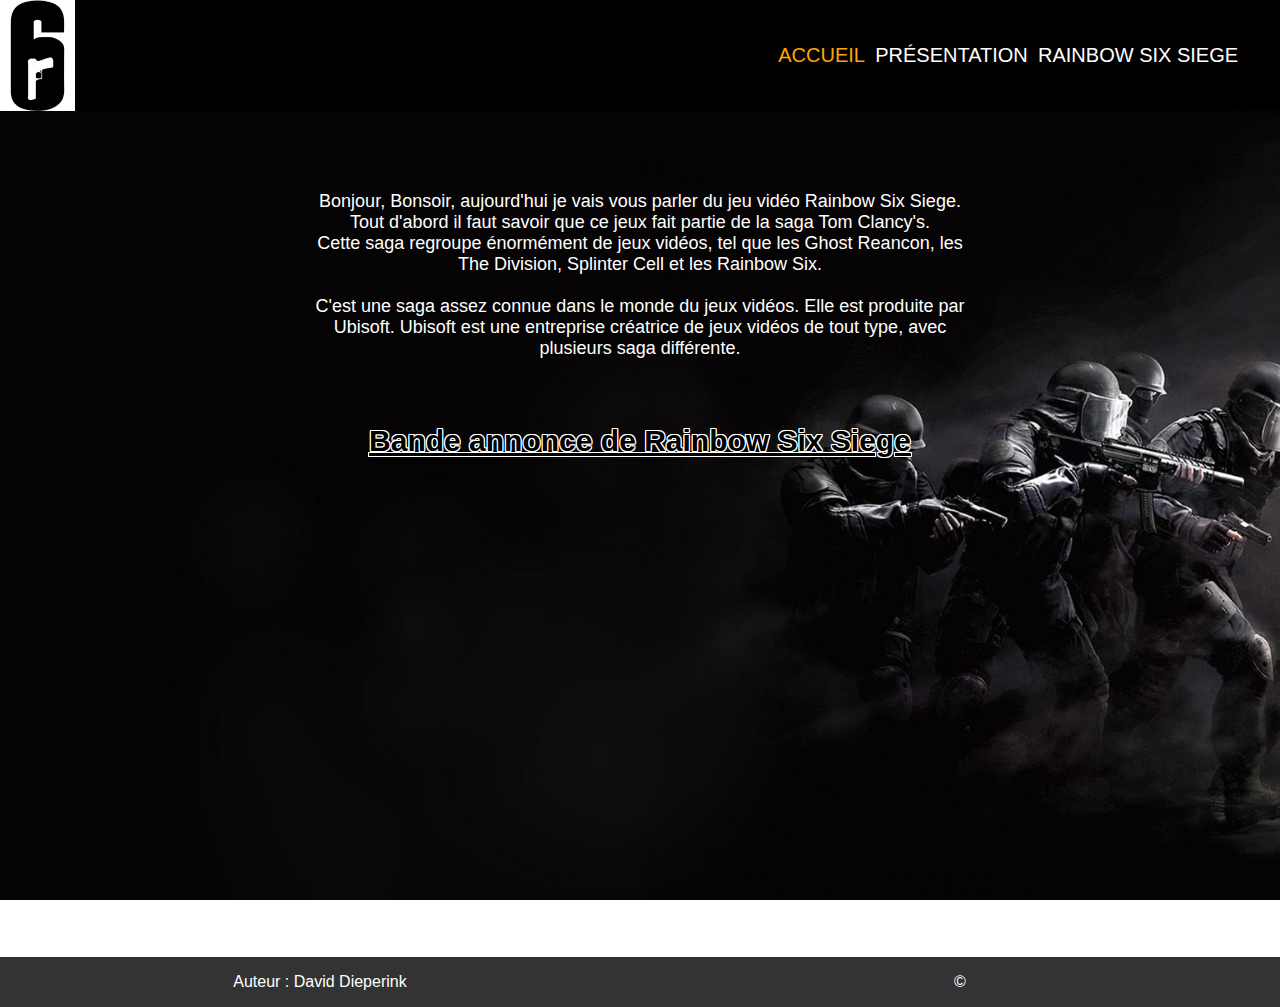
==== index.html @ a1a394b6 "Initial commit" ====
<!DOCTYPE html>
<html lang="fr">
  <head>
    <!--ETML
      Auteur 			: David Dieperink
      Date        : 22.09.2020
      Description : Projet WebStatique - Crée un site web statique
    -->
      <meta charset="utf-8">
      <title>Accueil - Ecole Technique - Ecole des métiers - Lausanne</title>
      <link rel="stylesheet" href="../../resources/css/style.css" type="text/css">
  </head>
  <body class="bodyIndex">
    <header>
      <div class="navbar">
        <div class="navbarLeft">
          <a href="index.html"><img class="logoNavBar" src="resources/images/logoR6.jpg" alt="Logo R6"></a>
        </div>
        <nav class="navbarRight">
          <ul>
            <li><a class="active" href="index.html">Accueil</a></li>
            <li><a href="src/html/presentation.html">Présentation</a></li>
            <li><a href="src/html/rainbowSixSiege.html">Rainbow Six Siege</a></li>
            <li><a href="src/html/analyse.html">Analyse</a></li>
            <li><a href="src/html/contact.html">Contact</a></li>
          </ul>
        </nav>
      </div>
    </header>
      <section class="bandeAnnonce">
          <p id="pAccueil">Bonjour, Bonsoir, aujourd'hui je vais vous parler du jeu vidéo Rainbow Six Siege. Tout d'abord il faut savoir que ce jeux fait partie de la saga Tom Clancy's.
          <br>Cette saga regroupe énormément de jeux vidéos, tel que les Ghost Reancon, les The Division, Splinter Cell et les Rainbow Six. <br><br>C'est une saga assez connue dans le monde
          du jeux vidéos. Elle est produite par Ubisoft. Ubisoft est une entreprise créatrice de jeux vidéos de tout type, avec plusieurs saga différente.</p>
          <h2 id="bandeAnnonceH2">Bande annonce de Rainbow Six Siege</h2>
          <object class="videoBandeAnnonce" width="625" height="444" data="https://youtube.com/embed/QtxA_jhvO0Q"></object>
      </section>
    <footer class="footer">
      <p class="pFooter">Auteur : David Dieperink </p>
      <p class="copyRight">©</p>
    </footer>
  </body>
</html>
---- resources/css/style.css ----
/**
* Auteur 			: David Dieperink
* Date 				: 22.09.2020
* Description : Style CSS pour le site web
**/

html, body {
  margin: 0;
  padding: 0;
}
/** Titre centré + police arial **/
header {
  width: 100%;
}
/** Taille de la navbar **/
.navbar {
  width: 100%;
  height: 111px;
  background-color:  rgba(0, 0, 0, 0.8);
}
.navbarLeft {
  height: 111px;
  width: 60%;
  float: left;
}
.navbarRight {
  float: left;
  width: 40%;
  height: 111px;
}
/** Texte aligné + police arial + padding + couleur de fond **/
ul {
  margin-top: 0px;
  height: 111px;
  text-align: center;
  font-family: arial, sans-serif;
  font-size: 20px;
  list-style-type: none;
  padding: 0px;
  overflow: auto;
}
/** Logo de la barre de navigation **/
.logoNavBar {
  float: left;
  width: 75px;
  height: 111px;
}
/** Largeur des cases + flotement + séparation des cases **/
li {
  box-sizing: border-box;
  float: left;
  padding-top: 44px;
  margin-right: 2%;
}
li:first-child {
  margin-left: 2%;
}
/** Display + couleur du texte + alignement centré + padding **/
li a {
  text-transform: uppercase;
  display: block;
  color: white;
  text-align: center;
  text-decoration: none;
  font-family: arial, sans-serif;
}
/** Couleur qui change sur la barre de navigation en fonction de la page **/
.active {
  color: orange;
}
/** Emplacement du footer **/
footer {
  display: block;
  height:50px;
  font-family: arial, sans-serif;
  background-color: rgba(0, 0, 0, 0.8);
  font-size: 16px;
}
/** Mise en place du texte du footer **/
.pFooter {
  width: 50%;
  float: left;
  text-shadow: right;
  font-family: arial, sans-serif;
  text-align: center;
  color: white;
}
/** Alignement du logo copyright **/
.copyRight {
  float: left;
  width: 50%;
  text-align: center;
  color: white;
}
/** Position de l'image de fond **/
.bodyIndex {
  background-position: center;
  background-attachment: fixed;
  background-size: cover;
  background-image: url("../../resources/images/fondR6_2.jpg");
  background-repeat: no-repeat;
  height: 95vh;
}

/** --------------------------- Page d'accueil --------------------------- **/
/** Mise en place du paragraphe de la page d'accueil**/
#pAccueil {
  margin-left: 300px;
  margin-right: 300px;
  margin-top: 80px;
  color: white;
  font-family: arial, sans-serif;
  font-size: 18px;
  text-align: center;
}
/** Titre h2 pour la vido de bande annonce du jeux **/
#bandeAnnonceH2 {
  text-align: center;
  box-sizing: border-box;
  font-family: arial, sans-serif;
  margin-top: 65px;
  margin-left: 200px;
  margin-right: 200px;
  font-size: 30px;
  color: block;
  text-shadow: 1px 0 0 #FFF, 1px 1px 0 #FFF,
              0 1px 0 #FFF, -1px 1px 0 #FFF,
            -1px 0 0 #FFF, -1px -1px 0 #FFF,
            0 -1px 0 #FFF,  1px -1px 0 #FFF;
  text-decoration:underline;
}
/** Emplacement de la vidéo **/
.videoBandeAnnonce {
  display: block;
  margin-left: auto;
  margin-right: auto;
  margin-bottom: 30px;
}

/** ------------------------ Page de présentation ------------------------ **/
/** Taille de la page de présentation **/
.pagePresentation {
  display: block;
  background-color: rgba(255, 255, 255, 0.7);
  margin-top: 2.5%;
  margin-left: 200px;
  margin-right: 200px;
  padding-left: 15px;
  padding-right: 15px;
  font-family: arial, sans-serif;
  font-size: 18px;
  text-align: left;
  border-radius: 10px;
}
/** Mise en place du texte de présentation partie 1 **/
.presentationP1 {
  margin-top: 3%;
  padding-top: 15px;
  color: black;
  font-family: arial, sans-serif;
  font-size: 18px;
  text-align: left;
}
/** Emplacement du texte de la photo de profil **/
#pPhotoProfil {
  margin-bottom: 2px;
}
/** Emplacement de la photo de profil **/
.photoProfil {
  margin-top: 1%;
  text-align: center;
}
/** Mise en place du texte de présentation partie 2 **/
.presentationP2 {
  padding-bottom: 15px;
  color: black;
  font-family: arial, sans-serif;
  font-size: 18px;
  text-align: left;
}

/** ----------------------- Page Rainbow Six Siege ----------------------- **/
/** Taille des blocks de la page  **/
.block {
  display: block;
  background-color: rgba(255, 255, 255, 0.7);
  margin-top: 3%;
  margin-left: 200px;
  margin-right: 200px;
  padding-left: 15px;
  padding-right: 15px;
  font-family: arial, sans-serif;
  font-size: 18px;
  text-align: justify;
  border-radius: 10px;
}
/** Position des images de la page **/
.imagesR6 {
  float: left;
  margin-top: 15px;
}
.imagesR6_2 {
  float: left;
  margin-top: 5px;
}
/** Mise en place du texte de présentation du jeux **/
.pR6debut {
  padding-top: 15px;
  margin-left: 135px;
  text-align: left;
  font-family: arial, sans-serif;
}
.pR6fin {
  padding-bottom: 15px;
  margin-left: 135px;
  text-align: left;
  font-family: arial, sans-serif;
}
/** Dispotion des titres de la page **/
.titreH1pR6 {
  padding-top: 15px;
  font-family: arial, sans-serif;
  font-size: 25px;
  text-align: left;
  margin-left: 135px;
  margin-top: 20px;
  text-decoration: underline;
}
.titreH2pR6 {
  font-family: arial, sans-serif;
  font-size: 19px;
  text-align: left;
  margin-left: 135px;
  margin-top: 20px;
  text-decoration: underline;
}
.titreH3pR6 {
  font-family: arial, sans-serif;
  font-size: 16px;
  text-align: left;
  margin-left: 135px;
  margin-top: 20px;
  text-decoration: underline;
}
/** Disposition des autres paragraphes **/
.pR6 {
  margin-left: 135px;
  text-align: left;
  font-family: arial, sans-serif;
}
/** Emplacement du texte pour la bombe **/
.pBombeR6 {
  margin-top: 20px;
  margin-bottom: 5px;
}
.titreH3pR6 {
  font-family: arial, sans-serif;
  font-size: 18px;
  text-align: left;
  margin-left: 135px;
  margin-top: 20px;
}

/** -------------------------- Page de contact -------------------------- **/
/** Mise en place du titre **/
.informationsPersonnelles {
  margin-top: 3%;
  color: white;
  font-size: 20px;
  text-align: center;
  font-family: arial, sans-serif;
}
/** Disposition des informations personnelles **/
.infoPerso {
  background-color: rgba(255, 255, 255, 0.8);
  padding-top: 1px;
  padding-bottom: 1px;
  font-family: arial, sans-serif;
  font-size: 16px;
  color: black;
  text-align: center;
}
/** Disposition du tire du formulaire **/
.titreFormulaireContact {
  margin-top: 4%;
  color: white;
  font-size: 20px;
  text-align: center;
  font-family: arial, sans-serif;
}
/** Mise en place du style du formulaire **/
.formulaireContact {
  color: white;
  font-family: arial, sans-serif;
}
/** Disposition du formulaire **/
form {
    margin-left: auto;
    margin-right: auto;
  	width: 300px;
  	height: 250px;
}
/** Etiquettes et champs **/
div {
  	display: block;
  	width: 100%;
  	height: auto;
}
/** Etiquettes des champs **/
label {
  	float: left;
  	width: 30%;
}
/** Champs du formulaire **/
input, textarea {
  	float: left;
  	margin: 4px;
    resize: none;
}
.button {
  margin: 0%;
  height: 30px;
  width: 70px;
}
/** Mise en place du titre pour les informations de contact**/
.informationsContact {
  margin-top: 5%;
  color: white;
  font-size: 20px;
  text-align: center;
  font-family: arial, sans-serif;
}
/** Disposition des informations de contact **/
.infosContact {
  background-color: rgba(255, 255, 255, 0.8);
  padding-top:18px;
  padding-bottom: 2px;
  color: black;
  font-family: arial, sans-serif;
  font-size: 16px;
  text-align: center;
}
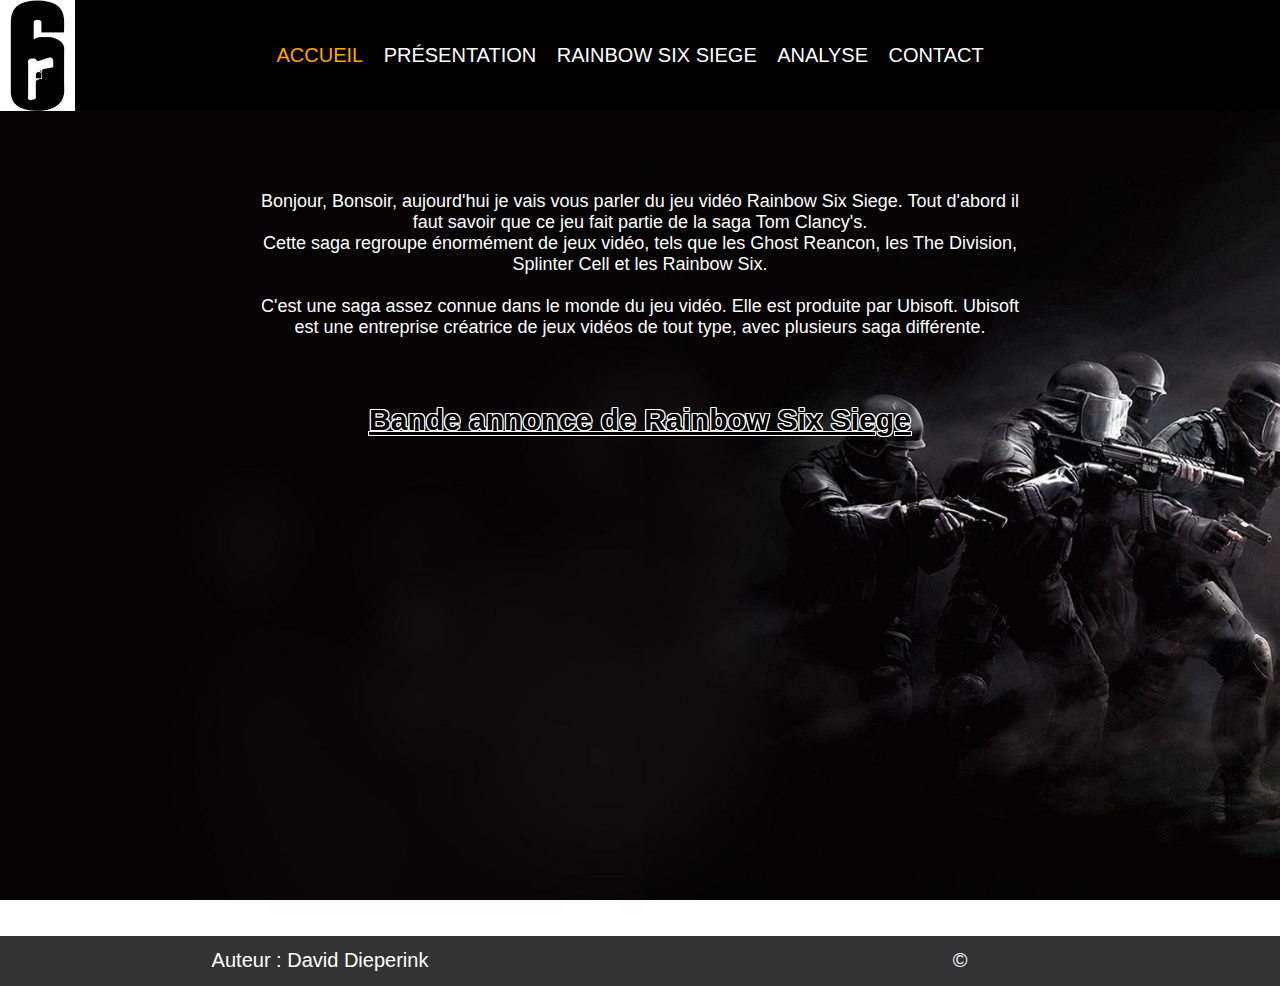
==== commit 586ea589: "Improvements" ====
--- a/index.html
+++ b/index.html
@@ -6,19 +6,20 @@
       Date        : 22.09.2020
       Description : Projet WebStatique - Crée un site web statique
     -->
-      <meta charset="utf-8">
-      <title>Accueil - Ecole Technique - Ecole des métiers - Lausanne</title>
-      <link rel="stylesheet" href="../../resources/css/style.css" type="text/css">
+    <meta charset="utf-8">
+    <meta name="viewport" content="width=device-width, initial-scale=1.0">
+    <title>Accueil - Ecole Technique - Ecole des métiers - Lausanne</title>
+    <link rel="stylesheet" href="resources/css/style.css" type="text/css">
   </head>
   <body class="bodyIndex">
     <header>
       <div class="navbar">
         <div class="navbarLeft">
-          <a href="index.html"><img class="logoNavBar" src="resources/images/logoR6.jpg" alt="Logo R6"></a>
+          <a href="#"><img class="logoNavBar" src="resources/images/logoR6.jpg" alt="Logo R6" style="max-width:100%;height:auto;"></a>
         </div>
-        <nav class="navbarRight">
+        <nav>
           <ul>
-            <li><a class="active" href="index.html">Accueil</a></li>
+            <li><a class="active" href="#">Accueil</a></li>
             <li><a href="src/html/presentation.html">Présentation</a></li>
             <li><a href="src/html/rainbowSixSiege.html">Rainbow Six Siege</a></li>
             <li><a href="src/html/analyse.html">Analyse</a></li>
@@ -28,9 +29,9 @@
       </div>
     </header>
       <section class="bandeAnnonce">
-          <p id="pAccueil">Bonjour, Bonsoir, aujourd'hui je vais vous parler du jeu vidéo Rainbow Six Siege. Tout d'abord il faut savoir que ce jeux fait partie de la saga Tom Clancy's.
-          <br>Cette saga regroupe énormément de jeux vidéos, tel que les Ghost Reancon, les The Division, Splinter Cell et les Rainbow Six. <br><br>C'est une saga assez connue dans le monde
-          du jeux vidéos. Elle est produite par Ubisoft. Ubisoft est une entreprise créatrice de jeux vidéos de tout type, avec plusieurs saga différente.</p>
+          <p id="pAccueil">Bonjour, Bonsoir, aujourd'hui je vais vous parler du jeu vidéo Rainbow Six Siege. Tout d'abord il faut savoir que ce jeu fait partie de la saga Tom Clancy's.
+          <br>Cette saga regroupe énormément de jeux vidéo, tels que les Ghost Reancon, les The Division, Splinter Cell et les Rainbow Six. <br><br>C'est une saga assez connue dans le monde
+          du jeu vidéo. Elle est produite par Ubisoft. Ubisoft est une entreprise créatrice de jeux vidéos de tout type, avec plusieurs saga différente.</p>
           <h2 id="bandeAnnonceH2">Bande annonce de Rainbow Six Siege</h2>
           <object class="videoBandeAnnonce" width="625" height="444" data="https://youtube.com/embed/QtxA_jhvO0Q"></object>
       </section>
--- a/resources/css/style.css
+++ b/resources/css/style.css
@@ -64,26 +64,32 @@
   text-decoration: none;
   font-family: arial, sans-serif;
 }
+/** Couleur qui change sur la barre de navigation en passant sur une page **/
+li a:hover {
+  color: orange;
+}
 /** Couleur qui change sur la barre de navigation en fonction de la page **/
 .active {
   color: orange;
 }
 /** Emplacement du footer **/
 footer {
+  margin: 0;
   display: block;
   height:50px;
   font-family: arial, sans-serif;
   background-color: rgba(0, 0, 0, 0.8);
-  font-size: 16px;
+  font-size: 20px;
 }
 /** Mise en place du texte du footer **/
 .pFooter {
   width: 50%;
   float: left;
-  text-shadow: right;
-  font-family: arial, sans-serif;
-  text-align: center;
-  color: white;
+  font-family: arial, sans-serif;
+  text-align: center;
+  color: white;
+  margin-top: 13.5px;
+  margin-bottom: 13.5px;
 }
 /** Alignement du logo copyright **/
 .copyRight {
@@ -91,6 +97,8 @@
   width: 50%;
   text-align: center;
   color: white;
+  margin-top: 13.5px;
+  margin-bottom: 13.5px;
 }
 /** Position de l'image de fond **/
 .bodyIndex {
@@ -119,10 +127,9 @@
   box-sizing: border-box;
   font-family: arial, sans-serif;
   margin-top: 65px;
-  margin-left: 200px;
-  margin-right: 200px;
+  margin-left: auto;
+  margin-right: auto;
   font-size: 30px;
-  color: block;
   text-shadow: 1px 0 0 #FFF, 1px 1px 0 #FFF,
               0 1px 0 #FFF, -1px 1px 0 #FFF,
             -1px 0 0 #FFF, -1px -1px 0 #FFF,
@@ -131,55 +138,61 @@
 }
 /** Emplacement de la vidéo **/
 .videoBandeAnnonce {
+  max-width: 50%;
   display: block;
   margin-left: auto;
   margin-right: auto;
   margin-bottom: 30px;
 }
-
+video {
+  max-width: 50%;
+}
 /** ------------------------ Page de présentation ------------------------ **/
 /** Taille de la page de présentation **/
 .pagePresentation {
   display: block;
   background-color: rgba(255, 255, 255, 0.7);
-  margin-top: 2.5%;
+  margin-top: 3%;
   margin-left: 200px;
   margin-right: 200px;
   padding-left: 15px;
   padding-right: 15px;
   font-family: arial, sans-serif;
+  border-radius: 10px;
+}
+/** Mise en place du texte de présentation partie 1 **/
+.presentationP1 {
+  padding-top: 15px;
+  padding-bottom: 11px;
+  color: black;
+  font-family: arial, sans-serif;
   font-size: 18px;
   text-align: left;
-  border-radius: 10px;
-}
-/** Mise en place du texte de présentation partie 1 **/
-.presentationP1 {
-  margin-top: 3%;
-  padding-top: 15px;
+}
+/** Emplacement du texte de la photo de profil **/
+.pPhotoProfil {
+  margin-bottom: 0.5%;
+}
+/** Emplacement de la photo de profil **/
+.photoProfil {
+  text-align: center;
+}
+/** Mise en place du texte de présentation partie 2 **/
+.presentationP2 {
+  padding-top: 11px;
+  padding-bottom: 15px;
   color: black;
   font-family: arial, sans-serif;
   font-size: 18px;
   text-align: left;
 }
-/** Emplacement du texte de la photo de profil **/
-#pPhotoProfil {
-  margin-bottom: 2px;
-}
-/** Emplacement de la photo de profil **/
-.photoProfil {
-  margin-top: 1%;
-  text-align: center;
-}
-/** Mise en place du texte de présentation partie 2 **/
-.presentationP2 {
-  padding-bottom: 15px;
-  color: black;
-  font-family: arial, sans-serif;
-  font-size: 18px;
-  text-align: left;
-}
 
 /** ----------------------- Page Rainbow Six Siege ----------------------- **/
+/** Emplacement du texte pour la bombe **/
+.pBombeR6 {
+  margin-top: 0;
+  margin-bottom: 5px;
+}
 /** Taille des blocks de la page  **/
 .block {
   display: block;
@@ -191,7 +204,6 @@
   padding-right: 15px;
   font-family: arial, sans-serif;
   font-size: 18px;
-  text-align: justify;
   border-radius: 10px;
 }
 /** Position des images de la page **/
@@ -199,9 +211,12 @@
   float: left;
   margin-top: 15px;
 }
-.imagesR6_2 {
-  float: left;
-  margin-top: 5px;
+.imagesR6second {
+  float: left;
+  margin-top: 10px;
+}
+.imagesR6mid {
+  float: left;
 }
 /** Mise en place du texte de présentation du jeux **/
 .pR6debut {
@@ -220,7 +235,7 @@
 .titreH1pR6 {
   padding-top: 15px;
   font-family: arial, sans-serif;
-  font-size: 25px;
+  font-size: 26px;
   text-align: left;
   margin-left: 135px;
   margin-top: 20px;
@@ -228,7 +243,7 @@
 }
 .titreH2pR6 {
   font-family: arial, sans-serif;
-  font-size: 19px;
+  font-size: 20px;
   text-align: left;
   margin-left: 135px;
   margin-top: 20px;
@@ -236,7 +251,7 @@
 }
 .titreH3pR6 {
   font-family: arial, sans-serif;
-  font-size: 16px;
+  font-size: 18px;
   text-align: left;
   margin-left: 135px;
   margin-top: 20px;
@@ -248,95 +263,461 @@
   text-align: left;
   font-family: arial, sans-serif;
 }
-/** Emplacement du texte pour la bombe **/
-.pBombeR6 {
-  margin-top: 20px;
-  margin-bottom: 5px;
-}
-.titreH3pR6 {
+/** Décoration pour les nom des personnages **/
+.nomPerso {
+  text-decoration: underline;
+}
+
+/** -------------------------- Page d'analyse --------------------------- **/
+/** Dimension et caractéristique de la page **/
+.analyseQuestion {
+  margin-left: 200px;
+  margin-right: 200px;
+  color: white;
   font-family: arial, sans-serif;
   font-size: 18px;
-  text-align: left;
-  margin-left: 135px;
-  margin-top: 20px;
+  overflow: auto;
+}
+/** Dimension du texte et des images **/
+.questionsAnalyse {
+  width: 611px;
+  margin-left: 5px;
+}
+/** Dimension du bloc numéro 1 **/
+.quest1 {
+  height: 288px;
+  float: left;
+}
+/** Dimension du bloc numéro 2 **/
+.quest2 {
+  height: 288px;
+  margin-left: 271px;
+  margin-bottom: 25px;
+  float: left;
+}
+/** Dimension du bloc numéro 3 **/
+.quest3 {
+  margin-top: 64px;
+  margin-bottom: 25px;
+  float: left;
+}
+/** Dimension du bloc numéro 4 **/
+.quest4 {
+  height: 348.5px;
+  margin-left: 271px;
+  float: left;
+}
+/** Dimension du bloc numéro 5 **/
+.quest5 {
+  margin-left: auto;
+  margin-right: auto;
+  margin-top: 5px;
+  margin-bottom: 10px;
 }
 
 /** -------------------------- Page de contact -------------------------- **/
 /** Mise en place du titre **/
-.informationsPersonnelles {
-  margin-top: 3%;
-  color: white;
-  font-size: 20px;
+.titreInfosPersonnelles {
+  text-decoration: underline;
+  margin-top: 2%;
+  color: white;
   text-align: center;
   font-family: arial, sans-serif;
 }
 /** Disposition des informations personnelles **/
 .infoPerso {
-  background-color: rgba(255, 255, 255, 0.8);
-  padding-top: 1px;
-  padding-bottom: 1px;
-  font-family: arial, sans-serif;
-  font-size: 16px;
-  color: black;
-  text-align: center;
+  display: block;
+  background-color: rgba(255, 255, 255, 0.7);
+  margin-top: 1%;
+  margin-left: 300px;
+  margin-right: 300px;
+  font-family: arial, sans-serif;
+  font-size: 18px;
+  border-radius: 10px;
+  text-align: center;
+}
+/** Disposition des paragraphes **/
+.pContact {
+  text-align: center;
+  font-family: arial, sans-serif;
+}
+.pContactDebut {
+  text-align: center;
+  padding-top: 15px;
+}
+.pContactFin {
+  text-align: center;
+  padding-bottom: 15px;
 }
 /** Disposition du tire du formulaire **/
 .titreFormulaireContact {
-  margin-top: 4%;
-  color: white;
-  font-size: 20px;
-  text-align: center;
-  font-family: arial, sans-serif;
-}
-/** Mise en place du style du formulaire **/
-.formulaireContact {
-  color: white;
-  font-family: arial, sans-serif;
-}
-/** Disposition du formulaire **/
-form {
-    margin-left: auto;
-    margin-right: auto;
-  	width: 300px;
-  	height: 250px;
-}
-/** Etiquettes et champs **/
-div {
-  	display: block;
-  	width: 100%;
-  	height: auto;
-}
-/** Etiquettes des champs **/
-label {
-  	float: left;
-  	width: 30%;
-}
+  text-decoration: underline;
+  margin-top: 2%;
+  color: white;
+  text-align: center;
+  font-family: arial, sans-serif;
+}
+
+div.formulaireContact-group {
+  /** Mise en place du style du formulaire **/
+  color: white;
+  font-family: arial, sans-serif;
+  /** Disposition du formulaire **/
+  margin-left: auto;
+  margin-right: auto;
+  text-align:left;
+}
+
+#formulaireContact-form{
+  margin-left: auto;
+  margin-right: auto;
+  width: 246px;
+}
+
+.form-group {
+width: 50px;
+}
+
 /** Champs du formulaire **/
-input, textarea {
-  	float: left;
-  	margin: 4px;
-    resize: none;
-}
-.button {
-  margin: 0%;
-  height: 30px;
-  width: 70px;
-}
+input {
+  margin-top: 5px;
+	margin-bottom: 15px;
+}
+textarea {
+	margin-bottom: 10px;
+  width: 250px;
+  height: 50px;
+}
+
 /** Mise en place du titre pour les informations de contact**/
-.informationsContact {
-  margin-top: 5%;
-  color: white;
-  font-size: 20px;
+.titreInfosContact {
+  text-decoration: underline;
+  margin-top: 2%;
+  color: white;
   text-align: center;
   font-family: arial, sans-serif;
 }
 /** Disposition des informations de contact **/
 .infosContact {
-  background-color: rgba(255, 255, 255, 0.8);
-  padding-top:18px;
-  padding-bottom: 2px;
-  color: black;
-  font-family: arial, sans-serif;
-  font-size: 16px;
-  text-align: center;
-}
+  display: block;
+  background-color: rgba(255, 255, 255, 0.7);
+  margin-top: 1%;
+  margin-left: 300px;
+  margin-right: 300px;
+  font-family: arial, sans-serif;
+  font-size: 18px;
+  border-radius: 10px;
+  text-align: center;
+}
+
+
+
+h2.titreInfosContact {
+  margin-right: auto;
+  margin-left: auto;
+}
+
+/** -------------------------- Responsive Design -------------------------- **/
+@media only screen and (max-width: 1920px) {
+ 
+}
+
+/** Réduction des tailles lorsque l'écran fait moins de 1800px en largeur **/
+@media only screen and (max-width: 1800px) {
+  /** Barre de navigation **/
+  .navbarLeft {
+    width: 50%
+  }
+}
+
+/** Réduction des tailles lorsque l'écran fait moins de 1600px en largeur **/
+@media only screen and (max-width: 1600px) {
+  /** Barre de navigation **/
+  .navbarLeft {
+    width: 40%
+  }
+  ul {
+    font-size: 20px;
+  }
+
+  /** Footer **/
+  .pFooter {
+    font-size: 20px;
+  }
+  .copyRight {
+    font-size: 20px;
+  }
+}
+
+/** Réduction des tailles lorsque l'écran fait moins de 1400px en largeur **/
+@media only screen and (max-width: 1400px) {
+  /** Barre de navigation **/
+  .navbarLeft {
+    width: 20%
+  }
+
+  /** Page d'Accueil **/
+  #pAccueil {
+    margin-left: 250px;
+    margin-right: 250px;
+  }
+
+  /** Page Contact **/
+  .infoPerso {
+    margin-left: 250px;
+    margin-right: 250px;
+  }
+  .infosContact {
+    margin-left: 250px;
+    margin-right: 250px;
+  }
+}
+
+/** Réduction des tailles lorsque l'écran fait moins de 1200px en largeur **/
+@media only screen and (max-width: 1200px) {
+  /** Barre de navigation **/
+  .navbarLeft {
+    width: 20%
+  }
+
+  /** Page d'Accueil **/
+  #pAccueil {
+    margin-left: 150px;
+    margin-right: 150px;
+  }
+  #bandeAnnonceH2 {
+    font-size: 28px;
+  }
+  .videoBandeAnnonce {
+    width: 512px;
+    height: 344px;
+  }
+
+  /** Page Présentation **/
+  .pagePresentation {
+    margin-left: 100px;
+    margin-right: 100px;
+  }
+
+  /** Page Rainbow Six Siege **/
+  .block {
+    margin-left: 100px;
+    margin-right: 100px;
+  }
+  .imagesR6 {
+      display: none;
+  }
+  .imagesR6second {
+      display: none;
+  }
+  .imagesR6mid {
+      display: none;
+  }
+  .pPhotoBombe {
+    display: none;
+  }
+  .pR6debut {
+      margin-left: 0;
+  }
+  .pR6 {
+    margin-left: 0;
+  }
+  .pR6fin {
+    margin-left: 0;
+  }
+  .titreH1pR6 {
+    margin-left: 0;
+  }
+  .titreH2pR6 {
+    margin-left: 0;
+  }
+  .titreH3pR6 {
+    margin-left: 0;
+  }
+  /** Page Analyse **/
+  .analyseQuestion {
+    margin-left: 100px;
+    margin-right: 100px;
+  }
+  .quest1, .quest2, .quest3, .quest4 {
+    float: none;
+    margin-left: 0;
+  }
+  .quest3 {
+    margin-top: 0;
+  }
+
+  /** Page Contact **/
+  .infoPerso {
+    margin-left: 100px;
+    margin-right: 100px;
+  }
+  .infosContact {
+    margin-left: 100px;
+    margin-right: 100px;
+  }
+  .formulaireContact {
+    height: 460px;
+  }
+  form {
+    margin-right: 330px;
+  }
+}
+
+/** Réduction des tailles lorsque l'écran fait moins de 900px en largeur **/
+@media only screen and (max-width: 900px) {
+  /** Barre de navigation **/
+  ul {
+    font-size: 17px;
+  }
+
+  /** Footer **/
+  .pFooter {
+    font-size: 17px;
+  }
+  .copyRight {
+    font-size: 17px;
+  }
+
+  /** Page d'Accueil **/
+  #pAccueil {
+    margin-left: 100px;
+    margin-right: 100px;
+  }
+  .videoBandeAnnonce {
+    width: 384px;
+    height: 344px;
+    margin-bottom: 130px;
+  }
+
+  /** Page Présentation **/
+  .pagePresentation {
+    margin-left: 50px;
+    margin-right: 50px;
+  }
+
+  /** Page Rainbow Six Siege **/
+  .block {
+    margin-left: 50px;
+    margin-right: 50px;
+  }
+
+  /** Page Analyse **/
+  .analyseQuestion {
+    margin-left: 50px;
+    margin-right: 50px;
+  }
+
+  /** Page Contact **/
+  .infoPerso {
+    margin-left: 50px;
+    margin-right: 50px;
+  }
+  .infosContact {
+    margin-left: 50px;
+    margin-right: 50px;
+  }
+  .formulaireContact {
+    height: 470px;
+  }
+  form {
+    margin-right: 225px;
+  }
+}
+
+/** Réduction des tailles lorsque l'écran fait moins de 500px en largeur **/
+@media only screen and (max-width: 500px) {
+  /** Barre de navigation **/
+  ul {
+    height: 111px;
+    font-size: 16px;
+  }
+  li {
+    float: none;
+    padding-top: 0;
+  }
+  li:first-child {
+    margin-top: 1%;
+  }
+  li a {
+    margin-top: 3px;
+    text-align: right;
+    margin-right: 2%;
+  }
+
+  /** Footer **/
+  .pFooter {
+    width: 70%;
+  }
+  .copyRight {
+    width: 30%;
+  }
+
+  /** Page d'Accueil **/
+  #pAccueil {
+    margin-top: 30px;
+    margin-left: 20px;
+    margin-right: 20px;
+    text-align: left;
+    font-size: 18px;
+  }
+  #bandeAnnonceH2 {
+    font-size: 20px;
+    margin-top: 50px;
+  }
+  .videoBandeAnnonce {
+    width: auto;
+    height: auto;
+    margin-bottom: 87px;
+  }
+
+  /** Page Présentation **/
+  .pagePresentation {
+    margin-left: 20px;
+    margin-right: 20px;
+  }
+
+  /** Page Rainbow Six Siege **/
+  .block {
+    margin-left: 20px;
+    margin-right: 20px;
+  }
+
+  /** Page Analyse **/
+  .analyseQuestion {
+    margin-left: 20px;
+    margin-right: 20px;
+  }
+  .questionsAnalyse {
+    width: 335px;
+    margin-left: 0;
+  }
+  .quest1, .quest2 {
+    height: 230px;
+  }
+  .quest3 {
+    margin-top: 0;
+  }
+  
+  /** Page Contact **/
+  .infoPerso {
+    margin-left: 20px;
+    margin-right: 20px;
+  }
+  .infosContact {
+    margin-left: 20px;
+    margin-right: 20px;
+  }
+
+  .formulaireContact {
+    height: 300px;
+  }
+  textarea {
+    width: 245px;
+    height: 50px;
+  }
+  form {
+    margin-left: 64px;
+    margin-right: 31px;
+  }
+}
